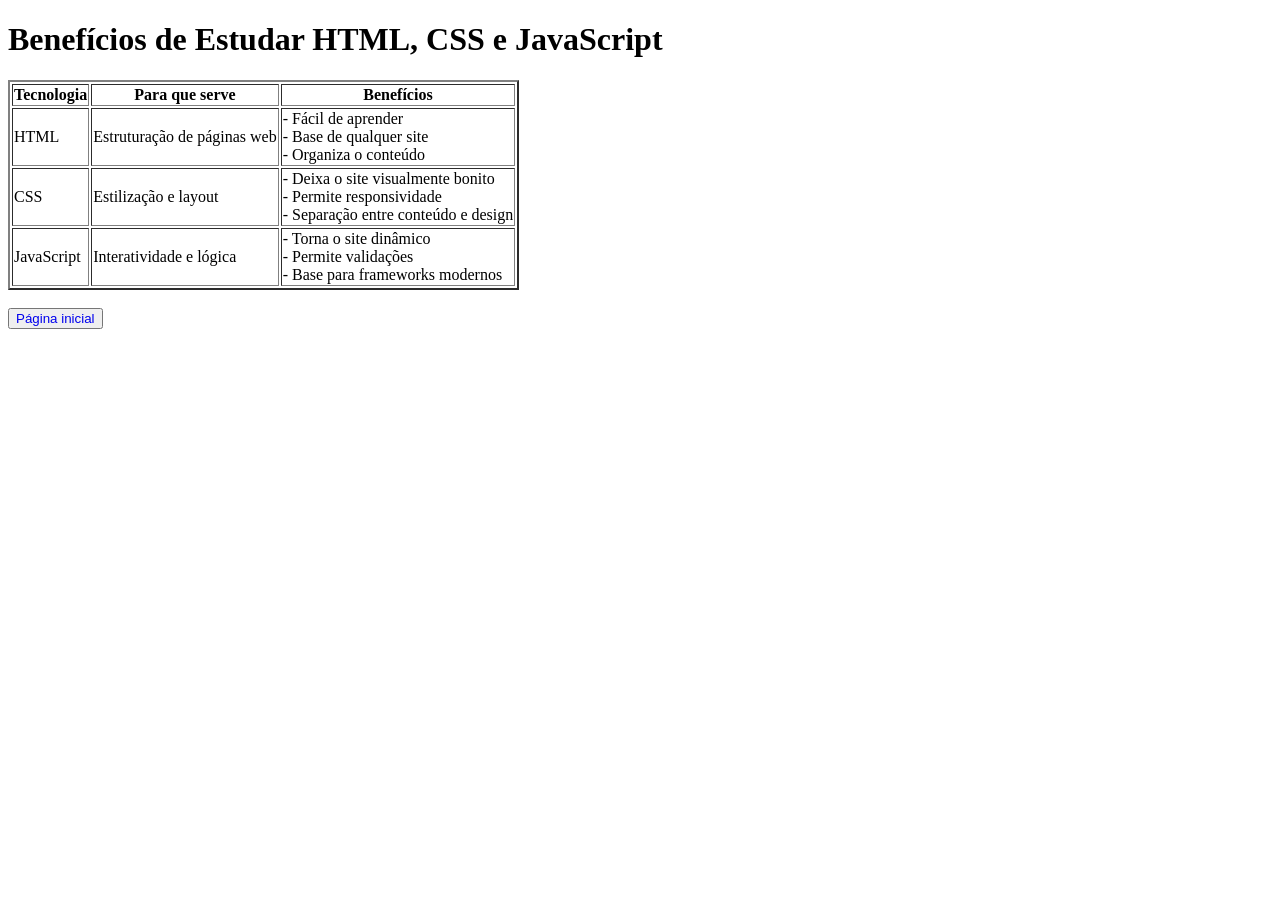
==== beneficios.html @ 5f1d84a2 "feat: project base" ====
<!DOCTYPE html>
<html lang="pt-br">

<head>
    <meta charset="UTF-8">
    <meta name="viewport" content="width=device-width, initial-scale=1.0">
    <title>Benefícios</title>
</head>

<body>
    <form>
        <h1>Benefícios de Estudar HTML, CSS e JavaScript</h1>
        <table border="2">
            <tr>
                <th>Tecnologia</th>
                <th>Para que serve</th>
                <th>Benefícios</th>
            </tr>
            <tr>
                <td>HTML</td>
                <td>Estruturação de páginas web</td>
                <td>- Fácil de aprender<br>- Base de qualquer site<br>- Organiza o conteúdo</td>
            </tr>
            <tr>
                <td>CSS</td>
                <td>Estilização e layout</td>
                <td>- Deixa o site visualmente bonito<br>- Permite responsividade<br>- Separação entre conteúdo e design
                </td>
            </tr>
            <tr>
                <td>JavaScript</td>
                <td>Interatividade e lógica</td>
                <td>- Torna o site dinâmico<br>- Permite validações<br>- Base para frameworks modernos</td>
            </tr>
        </table>
    </form>
    <br>
    <button><a href="index.html" style="text-decoration: none;">Página inicial</a></button>
</body>

</html>
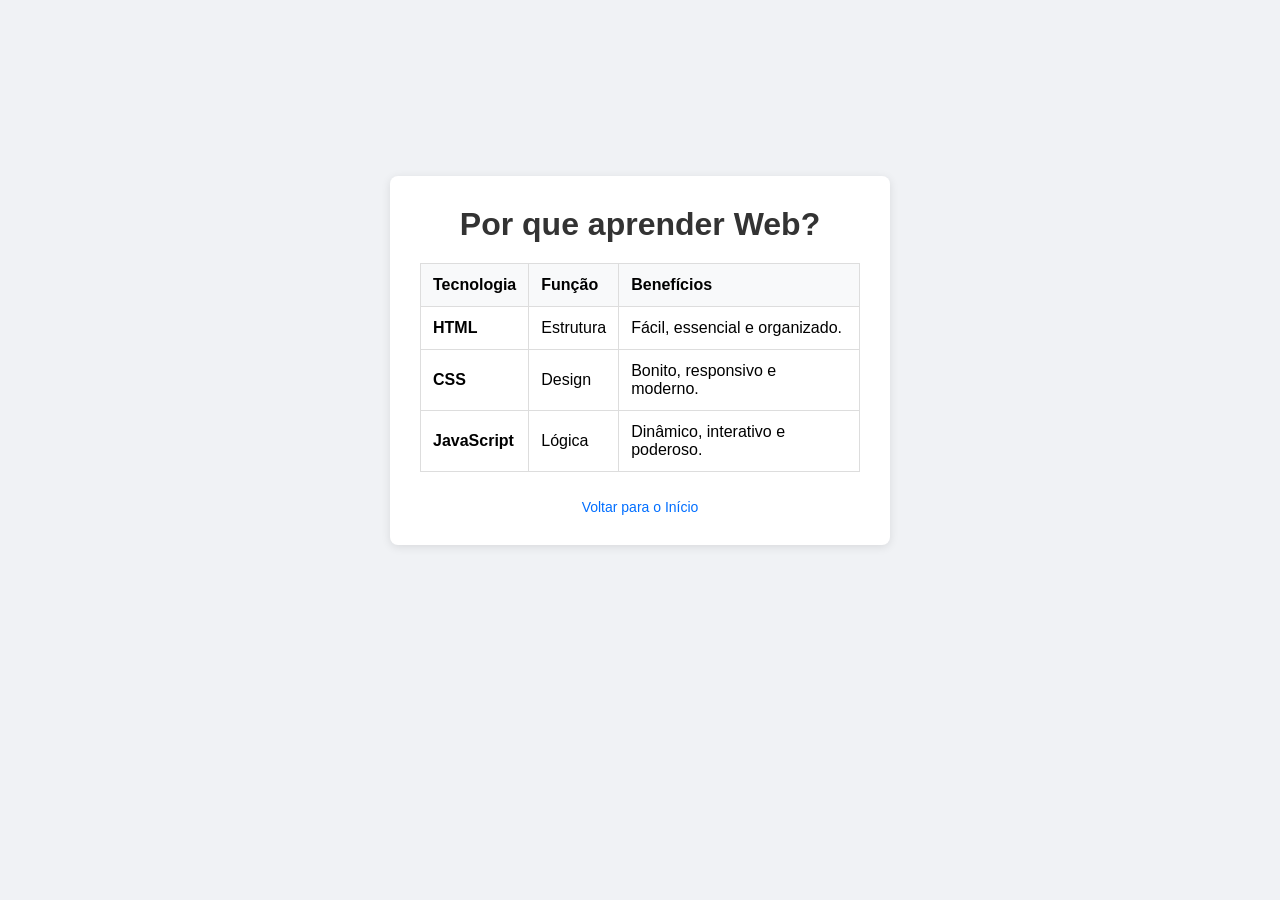
==== commit 0b960cd6: "feat: css" ====
--- a/beneficios.html
+++ b/beneficios.html
@@ -4,38 +4,44 @@
 <head>
     <meta charset="UTF-8">
     <meta name="viewport" content="width=device-width, initial-scale=1.0">
+    <link rel="stylesheet" href="style.css">
     <title>Benefícios</title>
 </head>
 
 <body>
-    <form>
-        <h1>Benefícios de Estudar HTML, CSS e JavaScript</h1>
-        <table border="2">
-            <tr>
-                <th>Tecnologia</th>
-                <th>Para que serve</th>
-                <th>Benefícios</th>
-            </tr>
-            <tr>
-                <td>HTML</td>
-                <td>Estruturação de páginas web</td>
-                <td>- Fácil de aprender<br>- Base de qualquer site<br>- Organiza o conteúdo</td>
-            </tr>
-            <tr>
-                <td>CSS</td>
-                <td>Estilização e layout</td>
-                <td>- Deixa o site visualmente bonito<br>- Permite responsividade<br>- Separação entre conteúdo e design
-                </td>
-            </tr>
-            <tr>
-                <td>JavaScript</td>
-                <td>Interatividade e lógica</td>
-                <td>- Torna o site dinâmico<br>- Permite validações<br>- Base para frameworks modernos</td>
-            </tr>
+    <div class="container largo">
+        <h1>Por que aprender Web?</h1>
+
+        <table>
+            <thead>
+                <tr>
+                    <th>Tecnologia</th>
+                    <th>Função</th>
+                    <th>Benefícios</th>
+                </tr>
+            </thead>
+            <tbody>
+                <tr>
+                    <td><strong>HTML</strong></td>
+                    <td>Estrutura</td>
+                    <td>Fácil, essencial e organizado.</td>
+                </tr>
+                <tr>
+                    <td><strong>CSS</strong></td>
+                    <td>Design</td>
+                    <td>Bonito, responsivo e moderno.</td>
+                </tr>
+                <tr>
+                    <td><strong>JavaScript</strong></td>
+                    <td>Lógica</td>
+                    <td>Dinâmico, interativo e poderoso.</td>
+                </tr>
+            </tbody>
         </table>
-    </form>
-    <br>
-    <button><a href="index.html" style="text-decoration: none;">Página inicial</a></button>
+
+        <a href="index.html" class="btn-link">Voltar para o Início</a>
+    </div>
+
 </body>
 
 </html>
--- a/style.css
+++ b/style.css
@@ -0,0 +1,95 @@
+* {
+    margin: 0;
+    padding: 0;
+    box-sizing: border-box;
+    font-family: sans-serif;
+}
+
+body {
+    background-color: #f0f2f5;
+    display: flex;
+    justify-content: center;
+    align-items: center;
+    min-height: 80vh;
+    padding: 1vw;
+}
+
+.container {
+    background: #ffffff;
+    padding: 30px;
+    border-radius: 8px;
+    box-shadow: 0 2px 10px rgba(0, 0, 0, 0.1);
+    width: 100%;
+    max-width: 500px;
+}
+
+h1 {
+    text-align: center;
+    margin-bottom: 20px;
+    color: #333;
+}
+
+.campo {
+    margin-bottom: 15px;
+}
+
+label {
+    display: block;
+    margin-bottom: 5px;
+    font-weight: 600;
+}
+
+input[type="text"], 
+input[type="email"], 
+input[type="password"], 
+input[type="date"], 
+select {
+    width: 100%;
+    padding: 10px;
+    border: 1px solid #ccc;
+    border-radius: 0.3vw;
+}
+
+.campo-inline {
+    display: flex;
+    align-items: center;
+    gap: 10px;
+    margin-top: 10px;
+}
+
+button {
+    width: 100%;
+    padding: 12px;
+    background-color: #006eff;
+    color: white;
+    border: none;
+    border-radius: 4px;
+    cursor: pointer;
+    font-weight: bold;
+    margin-top: 10px;
+}
+
+a {
+    display: block;
+    text-align: center;
+    margin-top: 3vh;
+    color: #006eff;
+    text-decoration: none;
+    font-size: 14px;
+}
+
+table {
+    width: 100%;
+    border-collapse: collapse;
+    margin: 20px 0;
+}
+
+table th, table td {
+    border: 1px solid #ddd;
+    padding: 12px;
+    text-align: left;
+}
+
+table th {
+    background-color: #f8f9fa;
+}
